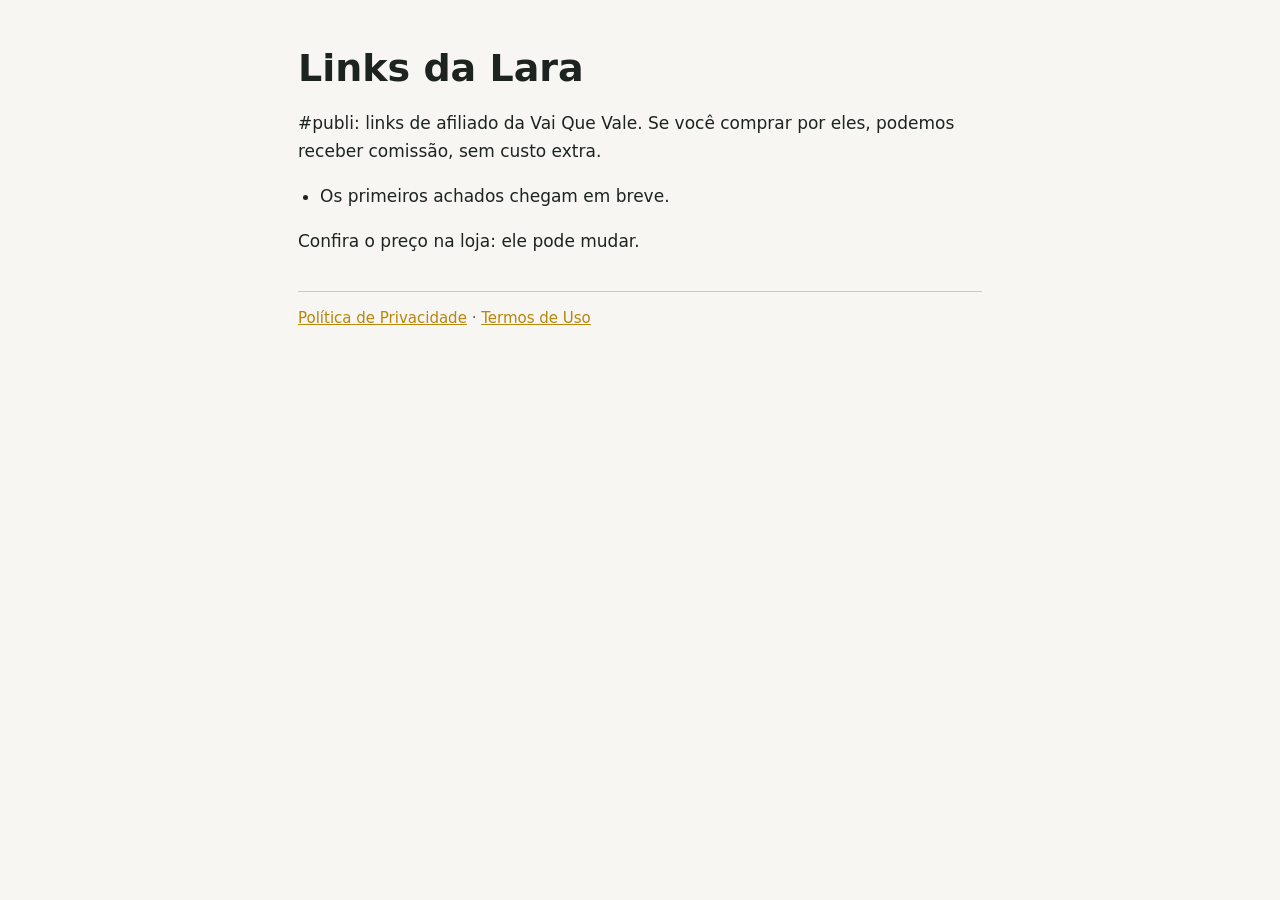
==== lara/index.html @ 4671f3f1 "Lara: imagens e links da peça 01-praia" ====
<!doctype html>
<html lang="pt-BR">
<head>
<meta charset="utf-8">
<meta name="viewport" content="width=device-width, initial-scale=1">
<title>Links da Lara</title>
<link rel="stylesheet" href="../estilo.css">
</head>
<body>
<main>
  <h1>Links da Lara</h1>
  <p>#publi: links de afiliado da Vai Que Vale. Se você comprar por eles, podemos receber comissão, sem custo extra.</p>
  <ul>
<li>Os primeiros achados chegam em breve.</li>
  </ul>
  <p>Confira o preço na loja: ele pode mudar.</p>
  <p class="rodape"><a href="../privacidade/">Política de Privacidade</a> · <a href="../termos/">Termos de Uso</a></p>
</main>
</body>
</html>
---- estilo.css ----
:root { --fundo: #f7f6f2; --texto: #1d2420; --suave: #5b6560; --acento: #b8860b; color-scheme: light; }
@media (prefers-color-scheme: dark) { :root { --fundo: #121614; --texto: #e6ece8; --suave: #9aa8a0; --acento: #ffd400; color-scheme: dark; } }
* { box-sizing: border-box; }
body { margin: 0; background: var(--fundo); color: var(--texto); font: 17px/1.65 "Segoe UI", system-ui, -apple-system, sans-serif; }
main { max-width: 720px; margin: 0 auto; padding: 40px 18px 64px; }
h1 { font-size: clamp(28px, 5vw, 38px); line-height: 1.2; margin: 6px 0 4px; }
h2 { font-size: 20px; margin: 32px 0 8px; }
a { color: var(--acento); }
ul { padding-left: 22px; }
li + li { margin-top: 4px; }
.marca { margin: 0; font-weight: 700; letter-spacing: .02em; }
.marca a { text-decoration: none; }
.data, .rodape { color: var(--suave); font-size: 15px; }
.rodape { margin-top: 36px; border-top: 1px solid color-mix(in srgb, var(--suave) 30%, transparent); padding-top: 14px; }
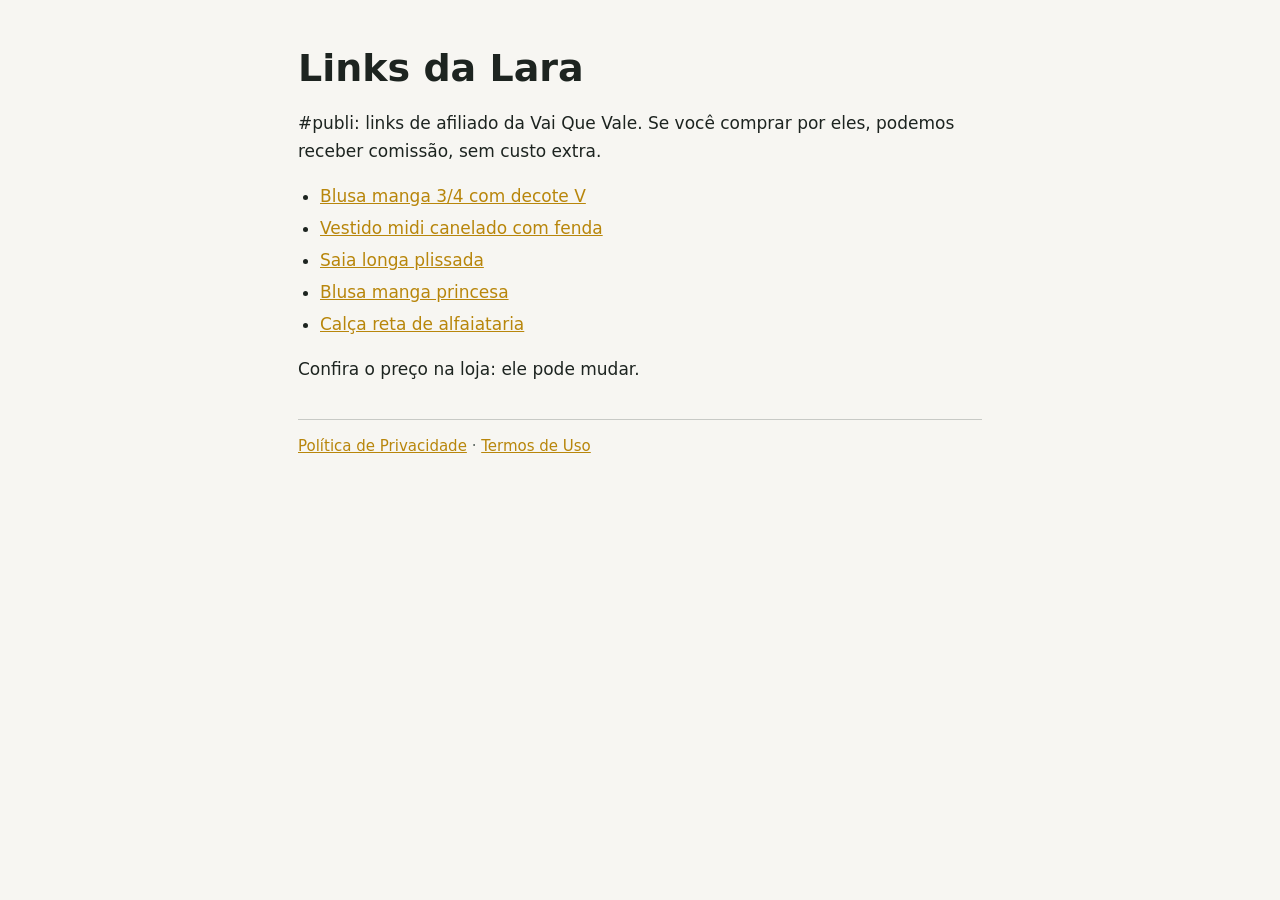
==== commit 5354b160: "Lara: imagens e links da peça 04-pecas-trabalho" ====
--- a/lara/index.html
+++ b/lara/index.html
@@ -11,7 +11,11 @@
   <h1>Links da Lara</h1>
   <p>#publi: links de afiliado da Vai Que Vale. Se você comprar por eles, podemos receber comissão, sem custo extra.</p>
   <ul>
-<li>Os primeiros achados chegam em breve.</li>
+<li><a rel="sponsored nofollow" href="https://s.shopee.com.br/30pqAayrnv">Blusa manga 3/4 com decote V</a></li>
+<li><a rel="sponsored nofollow" href="https://s.shopee.com.br/gRvOIGbo8">Vestido midi canelado com fenda</a></li>
+<li><a rel="sponsored nofollow" href="https://s.shopee.com.br/6L6I8j8JRR">Saia longa plissada</a></li>
+<li><a rel="sponsored nofollow" href="https://s.shopee.com.br/3LSgZCxb81">Blusa manga princesa</a></li>
+<li><a rel="sponsored nofollow" href="https://s.shopee.com.br/8VAmiiHavh">Calça reta de alfaiataria</a></li>
   </ul>
   <p>Confira o preço na loja: ele pode mudar.</p>
   <p class="rodape"><a href="../privacidade/">Política de Privacidade</a> · <a href="../termos/">Termos de Uso</a></p>
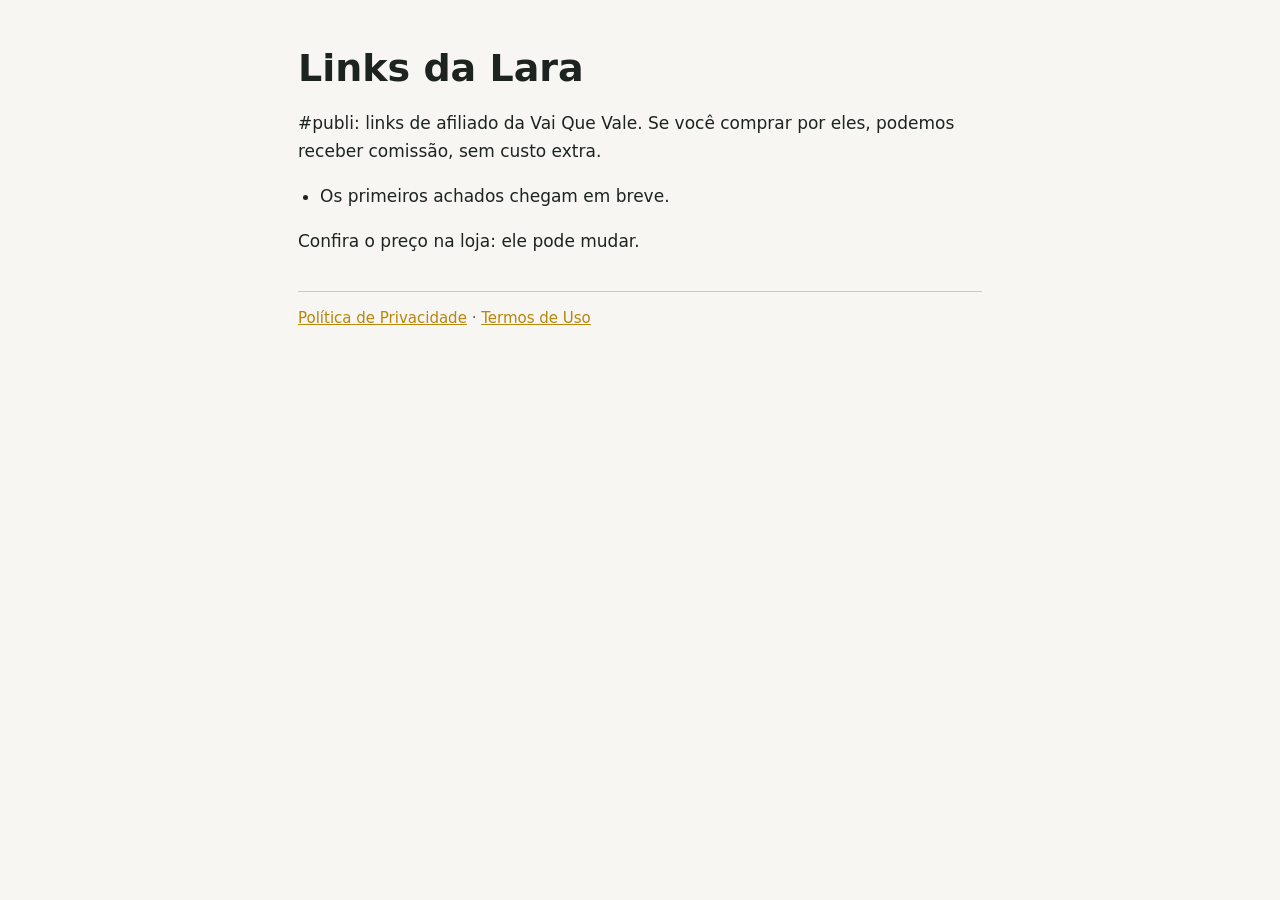
==== commit 927b7b66: "Lara: imagens e links da peça 01-praia" ====
--- a/lara/index.html
+++ b/lara/index.html
@@ -11,11 +11,7 @@
   <h1>Links da Lara</h1>
   <p>#publi: links de afiliado da Vai Que Vale. Se você comprar por eles, podemos receber comissão, sem custo extra.</p>
   <ul>
-<li><a rel="sponsored nofollow" href="https://s.shopee.com.br/30pqAayrnv">Blusa manga 3/4 com decote V</a></li>
-<li><a rel="sponsored nofollow" href="https://s.shopee.com.br/gRvOIGbo8">Vestido midi canelado com fenda</a></li>
-<li><a rel="sponsored nofollow" href="https://s.shopee.com.br/6L6I8j8JRR">Saia longa plissada</a></li>
-<li><a rel="sponsored nofollow" href="https://s.shopee.com.br/3LSgZCxb81">Blusa manga princesa</a></li>
-<li><a rel="sponsored nofollow" href="https://s.shopee.com.br/8VAmiiHavh">Calça reta de alfaiataria</a></li>
+<li>Os primeiros achados chegam em breve.</li>
   </ul>
   <p>Confira o preço na loja: ele pode mudar.</p>
   <p class="rodape"><a href="../privacidade/">Política de Privacidade</a> · <a href="../termos/">Termos de Uso</a></p>
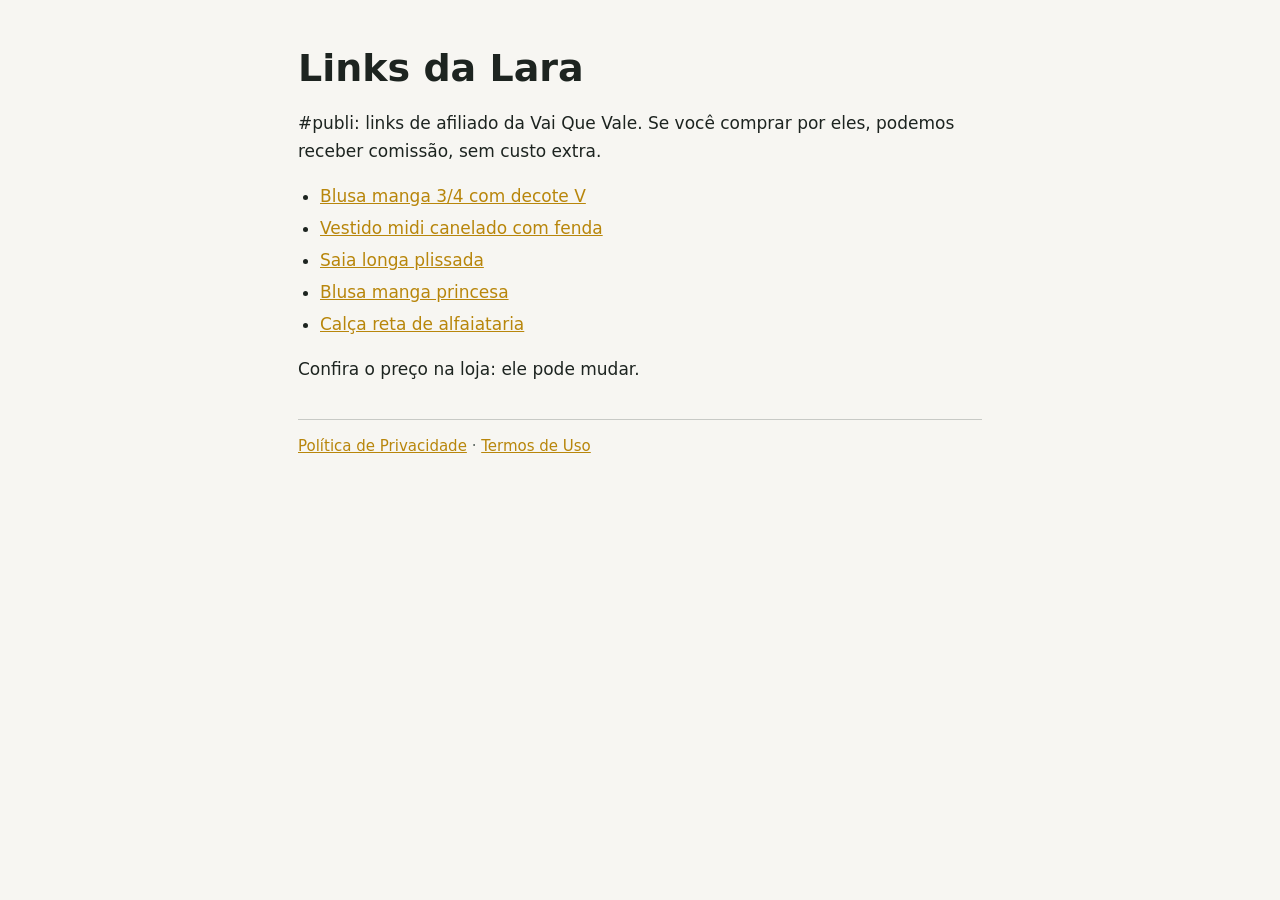
==== commit 7fdecf85: "Lara: imagens e links da peça 04-pecas-trabalho" ====
--- a/lara/index.html
+++ b/lara/index.html
@@ -11,7 +11,11 @@
   <h1>Links da Lara</h1>
   <p>#publi: links de afiliado da Vai Que Vale. Se você comprar por eles, podemos receber comissão, sem custo extra.</p>
   <ul>
-<li>Os primeiros achados chegam em breve.</li>
+<li><a rel="sponsored nofollow" href="https://s.shopee.com.br/30pqAayrnv">Blusa manga 3/4 com decote V</a></li>
+<li><a rel="sponsored nofollow" href="https://s.shopee.com.br/gRvOIGbo8">Vestido midi canelado com fenda</a></li>
+<li><a rel="sponsored nofollow" href="https://s.shopee.com.br/6L6I8j8JRR">Saia longa plissada</a></li>
+<li><a rel="sponsored nofollow" href="https://s.shopee.com.br/3LSgZCxb81">Blusa manga princesa</a></li>
+<li><a rel="sponsored nofollow" href="https://s.shopee.com.br/8VAmiiHavh">Calça reta de alfaiataria</a></li>
   </ul>
   <p>Confira o preço na loja: ele pode mudar.</p>
   <p class="rodape"><a href="../privacidade/">Política de Privacidade</a> · <a href="../termos/">Termos de Uso</a></p>
